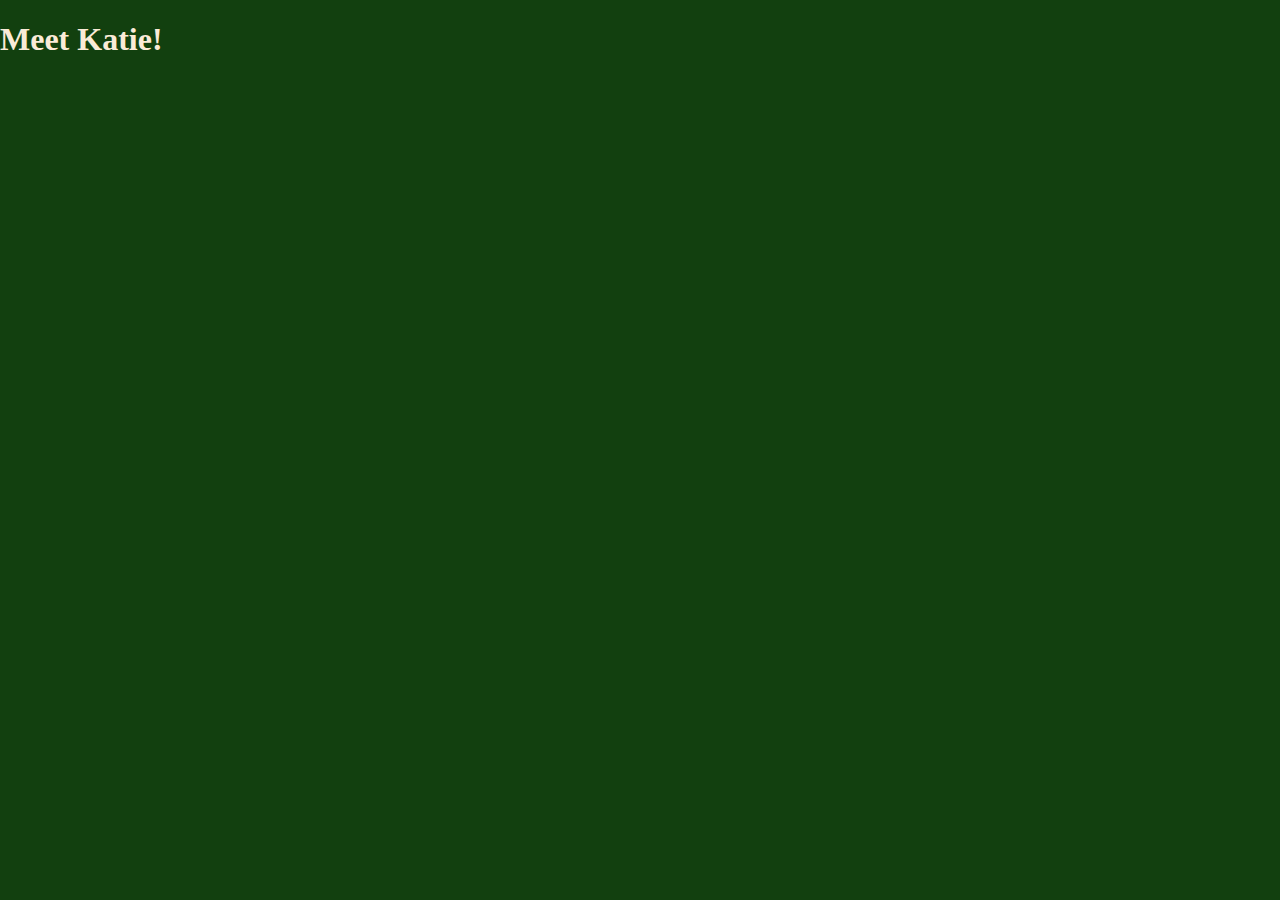
==== www/aboutkatie.html @ 0ac70c0a "added animals and farm to market pages" ====
<!DOCTYPE html>
<html lang="en">
<head>
    <meta name="viewport" content="width=device-width, initial-scale=1.0">
    <title>About Katie</title>
    <link rel="stylesheet" href="basestyles.css">
</head>
<body>
<h1>Meet Katie!</h1>

</body>
</html>
---- www/basestyles.css ----
body {
    margin: 0;
    font-family: "verdana";
    color: antiquewhite;
    background-color: #12400f;
}
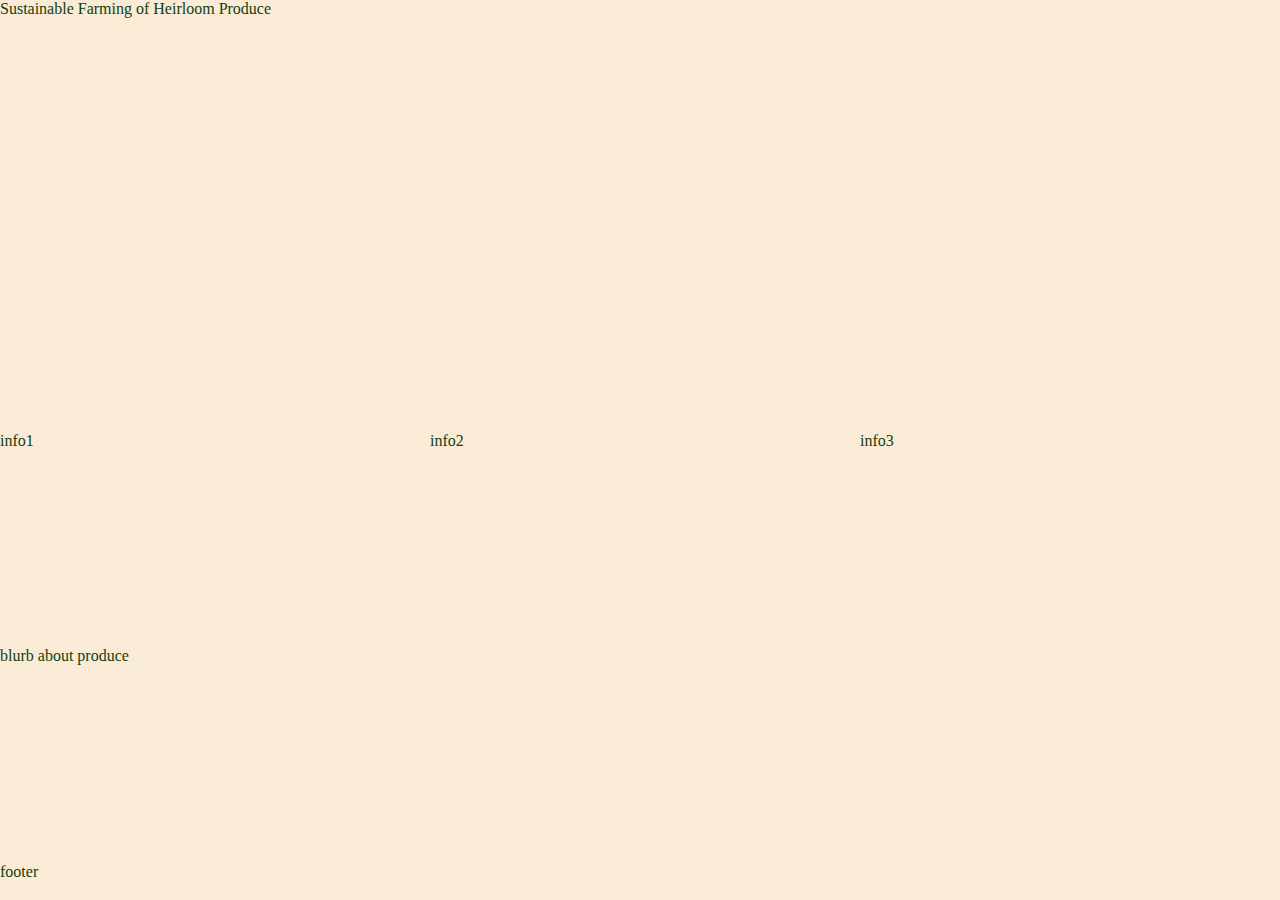
==== commit 81091bc9: "added grid to base styles" ====
--- a/www/aboutkatie.html
+++ b/www/aboutkatie.html
@@ -6,7 +6,14 @@
     <link rel="stylesheet" href="basestyles.css">
 </head>
 <body>
-<h1>Meet Katie!</h1>
+    <div class="gridcontainer">
+        <div class="header">Sustainable Farming of Heirloom Produce</div>
+        <div class="info1">info1</div>
+        <div class="info2">info2</div>
+        <div class="info3">info3</div>
+        <div class="blurb">blurb about produce</div>
+        <div class="footer">footer</div>
+    </div>
 
 </body>
 </html>--- a/www/basestyles.css
+++ b/www/basestyles.css
@@ -1,6 +1,38 @@
 body {
     margin: 0;
     font-family: "verdana";
-    color: antiquewhite;
-    background-color: #12400f;
-}+    color: #12400f;
+    background-color: antiquewhite;
+
+.gridcontainer {
+	display: grid;
+	grid-template-columns: repeat(3, 1fr);
+	grid-gap: 10px;
+	grid-template-rows: repeat(4, 1fr) 37px;
+	width: 100vw;
+	height: 100vh;
+}
+.header {
+	grid-column: 1 / 4;
+	grid-row: 1 / 3;
+}
+.info1 {
+	grid-column: 1;
+	grid-row: 3;
+}
+.info2 {
+	grid-column: 2;
+	grid-row: 3;
+}
+.info3 {
+	grid-column: 3;
+	grid-row: 3;
+}
+.blurb {
+	grid-column: 1 / 4;
+	grid-row: 4;
+}
+.footer {
+	grid-column: 1 / 4;
+	grid-row: 5;
+}
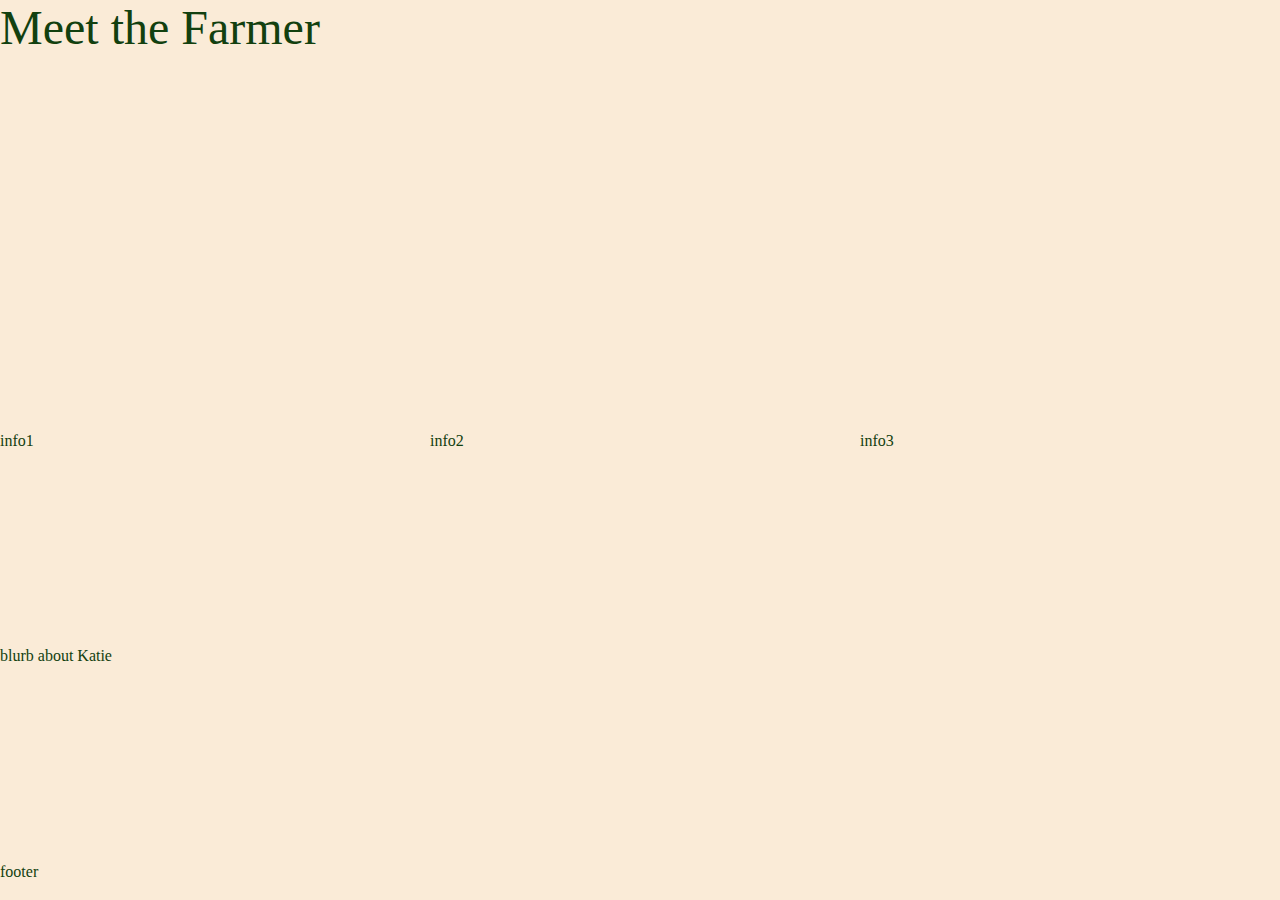
==== commit e7d64eda: "each page using base styles" ====
--- a/www/aboutkatie.html
+++ b/www/aboutkatie.html
@@ -7,11 +7,11 @@
 </head>
 <body>
     <div class="gridcontainer">
-        <div class="header">Sustainable Farming of Heirloom Produce</div>
+        <div class="header">Meet the Farmer</div>
         <div class="info1">info1</div>
         <div class="info2">info2</div>
         <div class="info3">info3</div>
-        <div class="blurb">blurb about produce</div>
+        <div class="blurb">blurb about Katie</div>
         <div class="footer">footer</div>
     </div>
 
--- a/www/basestyles.css
+++ b/www/basestyles.css
@@ -1,8 +1,9 @@
 body {
-    margin: 0;
-    font-family: "verdana";
-    color: #12400f;
-    background-color: antiquewhite;
+	margin: 0;
+	font-family: "verdana";
+	color: #12400f;
+	background-color: antiquewhite;
+}
 
 .gridcontainer {
 	display: grid;
@@ -15,6 +16,7 @@
 .header {
 	grid-column: 1 / 4;
 	grid-row: 1 / 3;
+	font-size: 3em;
 }
 .info1 {
 	grid-column: 1;
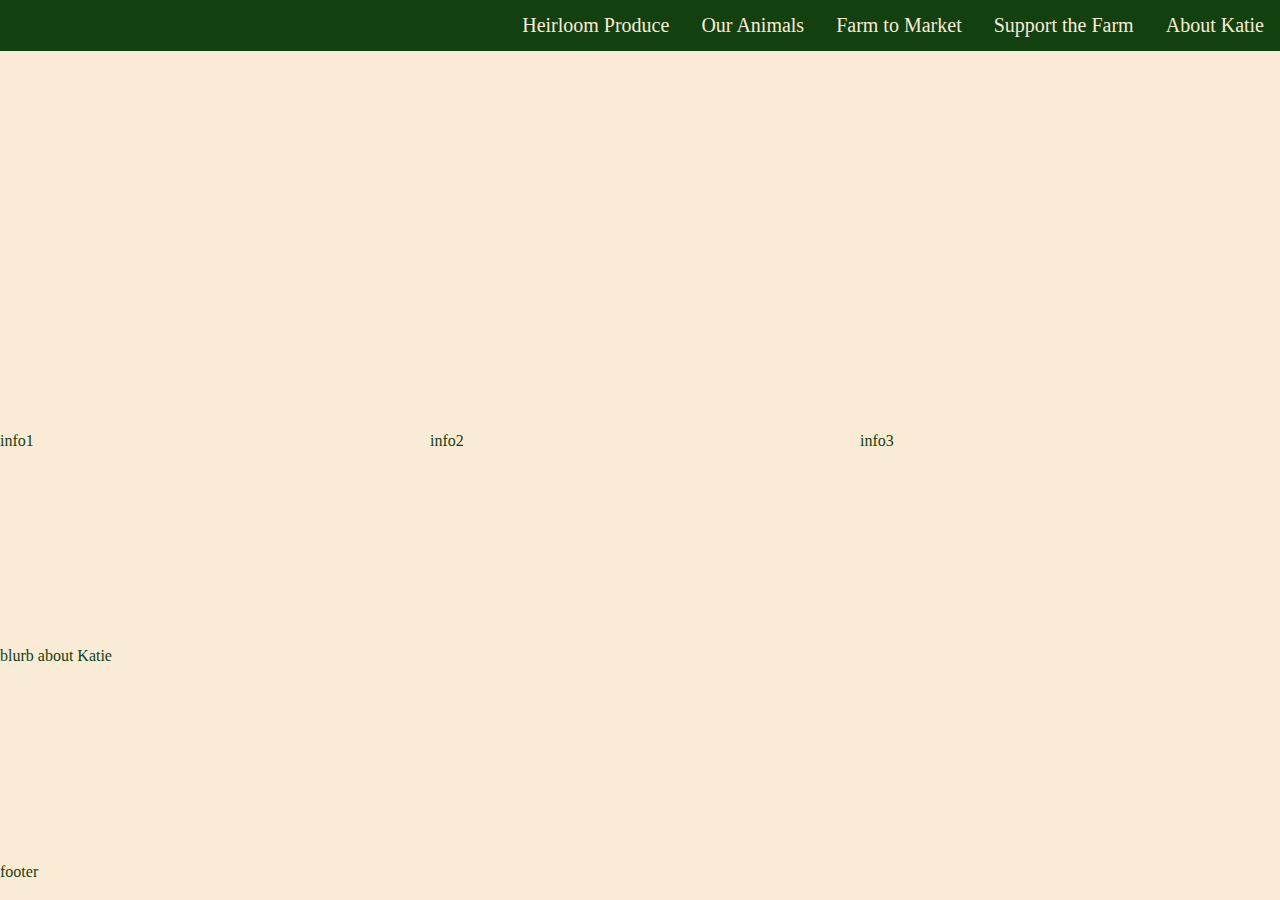
==== commit 43e8042d: "added nav bar to each page" ====
--- a/www/aboutkatie.html
+++ b/www/aboutkatie.html
@@ -6,6 +6,17 @@
     <link rel="stylesheet" href="basestyles.css">
 </head>
 <body>
+
+    <div class="navbar">
+        <ul>
+            <li><a class="active" href=aboutkatie.html>About Katie</a></li>
+            <li><a href=support.html>Support the Farm</a></li>
+            <li><a href=farmtomarket.html>Farm to Market</a></li>
+            <li><a href=animals.html>Our Animals</a></li>
+            <li><a href=produce.html>Heirloom Produce</a></li>
+        </ul>
+    </div>
+
     <div class="gridcontainer">
         <div class="header">Meet the Farmer</div>
         <div class="info1">info1</div>
--- a/www/basestyles.css
+++ b/www/basestyles.css
@@ -3,6 +3,35 @@
 	font-family: "verdana";
 	color: #12400f;
 	background-color: antiquewhite;
+}
+ul {
+	list-style-type: none;
+	margin: 0;
+	padding: 0;
+	overflow: hidden;
+	background-color: #12400f;
+	position: fixed;
+	width: 100%;
+
+
+}
+
+li {
+	float: right;
+}
+
+li a {
+	font-size: 1.25em;
+	display: block;
+	color: antiquewhite;
+	text-align: center;
+	padding: 14px 16px;
+	text-decoration: none;
+}
+
+li a:hover {
+	background-color: #1ddb65;
+	color: #12400f;
 }
 
 .gridcontainer {
@@ -38,3 +67,5 @@
 	grid-column: 1 / 4;
 	grid-row: 5;
 }
+
+
